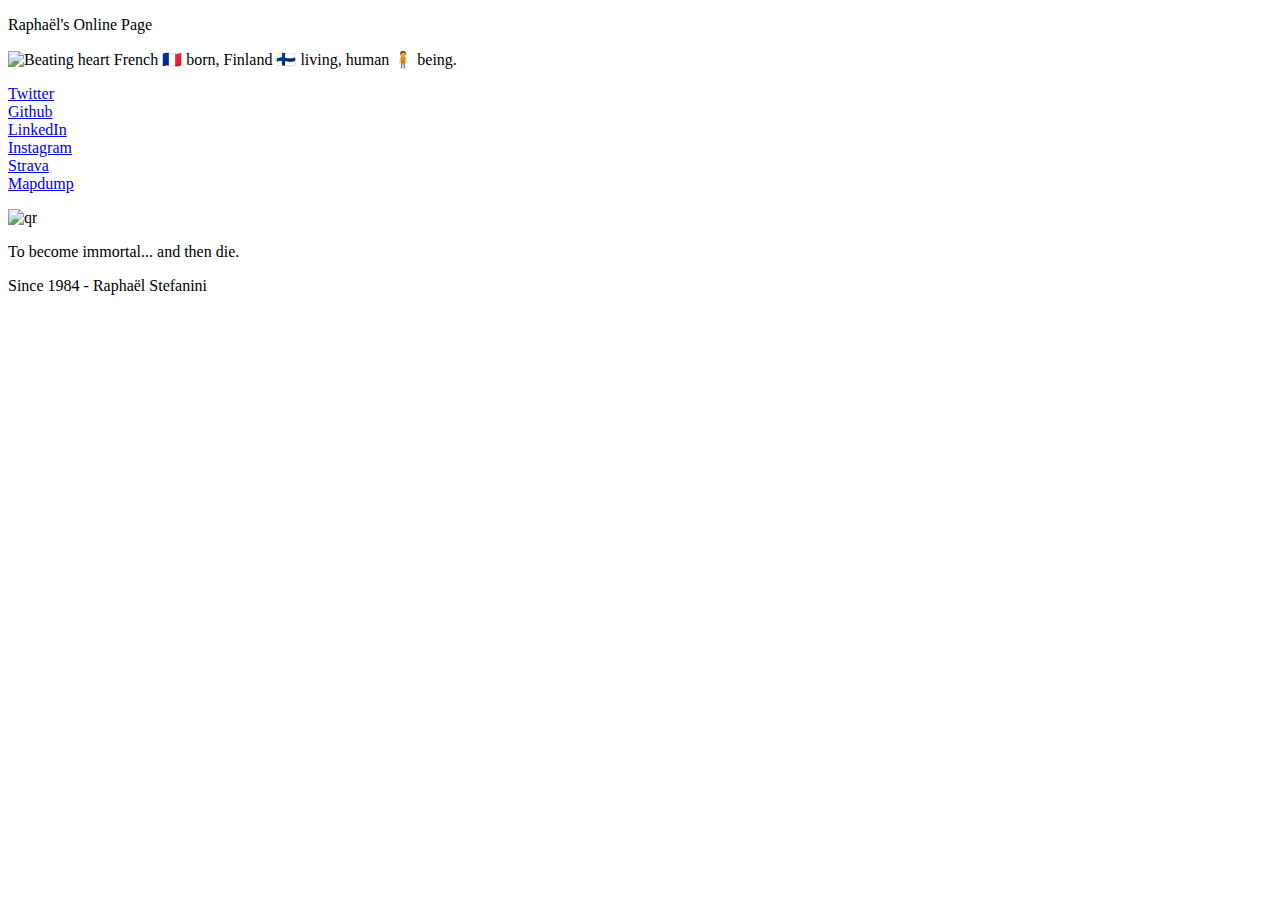
==== index.html @ 8b2e5e87 "Refactor into a linktree type of page" ====
<!DOCTYPE html>
<html lang="en-us">
<head>
  <meta charset="utf-8">
  <meta name="viewport" content="width=device-width, initial-scale=1.0, maximum-scale=5"/>
  <link rel="apple-touch-icon" sizes="180x180" href="/apple-touch-icon.png?v=2023">
  <link rel="icon" type="image/png" sizes="32x32" href="/favicon-32x32.png?v=2023">
  <link rel="icon" type="image/png" sizes="16x16" href="/favicon-16x16.png?v=2023">
  <link rel="manifest" href="/site.webmanifest?v=2023">
  <link rel="mask-icon" href="/safari-pinned-tab.svg?v=2023" color="#5bbad5">
  <link rel="shortcut icon" href="/favicon.ico?v=2023">
  <meta name="apple-mobile-web-app-title" content="RPHLO.com">
  <meta name="application-name" content="RPHLO.com">
  <meta name="msapplication-TileColor" content="#000000">
  <meta name="theme-color" content="#000000">
  <title>RPHLO.com</title>
  <link rel="canonical" href="https://rphlo.com" />

  <!-- Primary Meta Tags -->
<meta name="title" content="RPHLO.com">
<meta name="description" content="RPHLO.com You didn't land here by chance...">

<!-- Open Graph / Facebook -->
<meta property="og:type" content="website">
<meta property="og:site_name" content="RPHLO.com">
<meta property="og:url" content="https://rphlo.com">
<meta property="og:title" content="RPHLO.com">
<meta property="og:description" content="RPHLO.com You didn't land here by chance...">

<meta property="og:image" content="https://cdn.rphlo.com/meta.jpg">


<!-- Twitter -->
<meta property="twitter:card" content="summary">
<meta property="twitter:url" content="https://rphlo.com">
<meta property="twitter:title" content="RPHLO.com">
<meta property="twitter:description" content="RPHLO.com You didn't land here by chance...">

<meta property="twitter:image" content="https://cdn.rphlo.com/meta.jpg">

<!-- Microdata -->
<script type="application/ld+json">
  {
    "@context": "http://schema.org",
    "@type": "Website",
    "name": "RPHLO.com",
    "url": "https://rphlo.com",
    "description": "RPHLO.com You didn't land here by chance...",
    "about": {
      "@type": "RPHLO.com",
      "description": "RPHLO.com You didn't land here by chance..."
    }
  }
</script>
<style>
  @import './index.css';
</style>
</head>
<body>
  <header>
    <a class="title" href="/"></a>
    <p class="center">Raphaël's Online Page</p>
  </header>
  <main>
    <content>
        <div class="home">
            <p class="small center"><img src="https://cdn.rphlo.com/heart_beating.gif" alt="Beating heart"/> French 🇫🇷 born, Finland 🇫🇮 living, human 🧍 being.</p>
            <p class="item-list center">
              <span><a href="https://twitter.com/rphlo">Twitter</a></span><br/>
              <span><a href="https://github.com/rphlo">Github</a></span><br/>
              <span><a href="https://linkedin.com/in/rphlo">LinkedIn</a></span><br/>
              <span><a href="https://instagram.com/rphlo">Instagram</a></span><br/>
              <span><a href="https://strava.com/athletes/rphlo">Strava</a></span><br/>
              <span><a href="https://mapdump.com/athletes/rphlo">Mapdump</a></span>
            </p>
            <div class="center">
                <p> </p>
                <p><img alt="qr" src="https://cdn.rphlo.com/qrweb.png" width="196px"/></p>
                <p class="small">To become immortal... and then die.</p>
            </div>
        </div>
    </content>
  </main>
  <footer><div class="center"></div><p>Since 1984 - Raphaël Stefanini</p></div></footer>
</body>
</html>
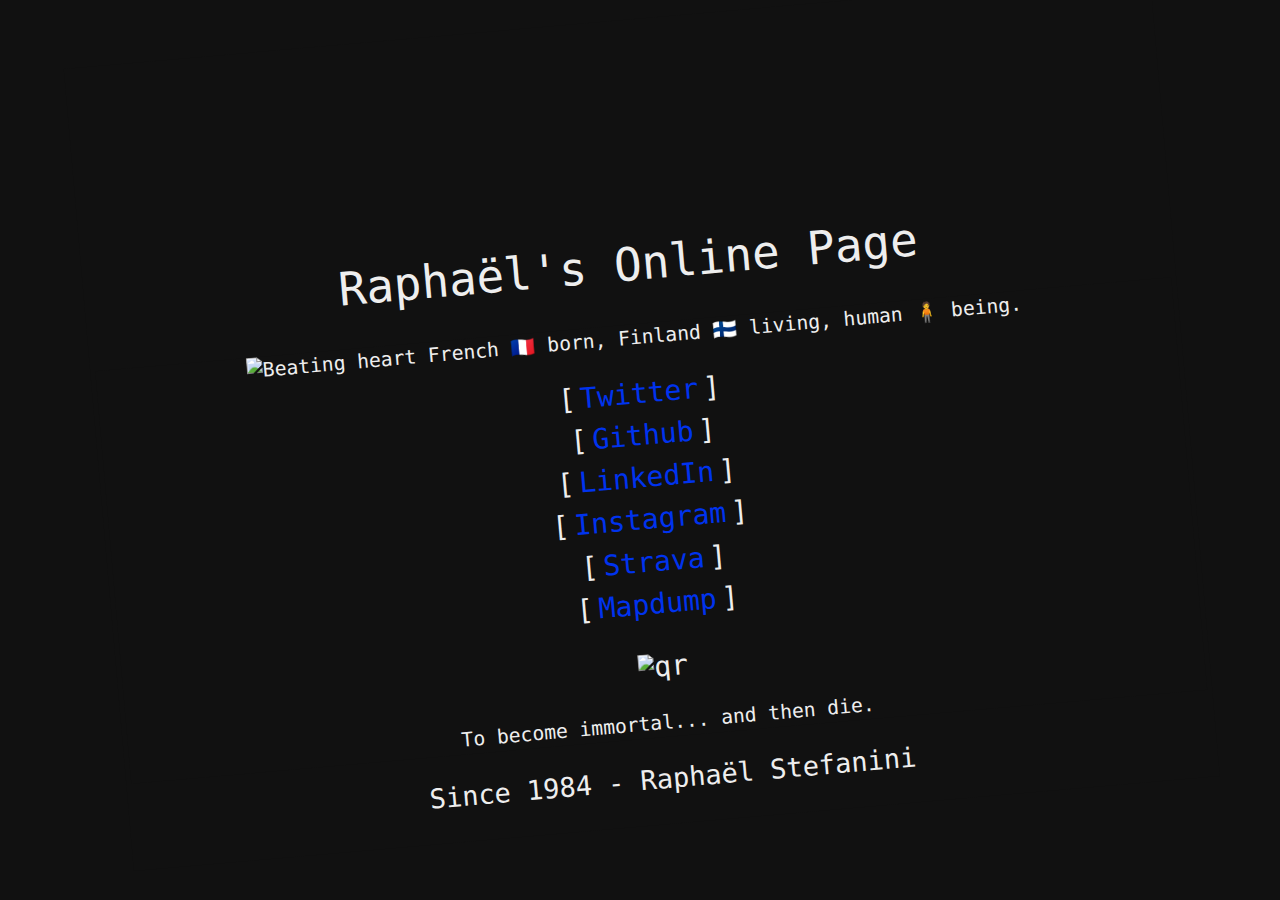
==== commit 4bf0fc5c: "Update index.html" ====
--- a/index.html
+++ b/index.html
@@ -57,7 +57,7 @@
   @import './index.css';
 </style>
 </head>
-<body>
+<body style="transform: rotate(-5deg) translate(0, 20px);">
   <header>
     <a class="title" href="/"></a>
     <p class="center">Raphaël's Online Page</p>
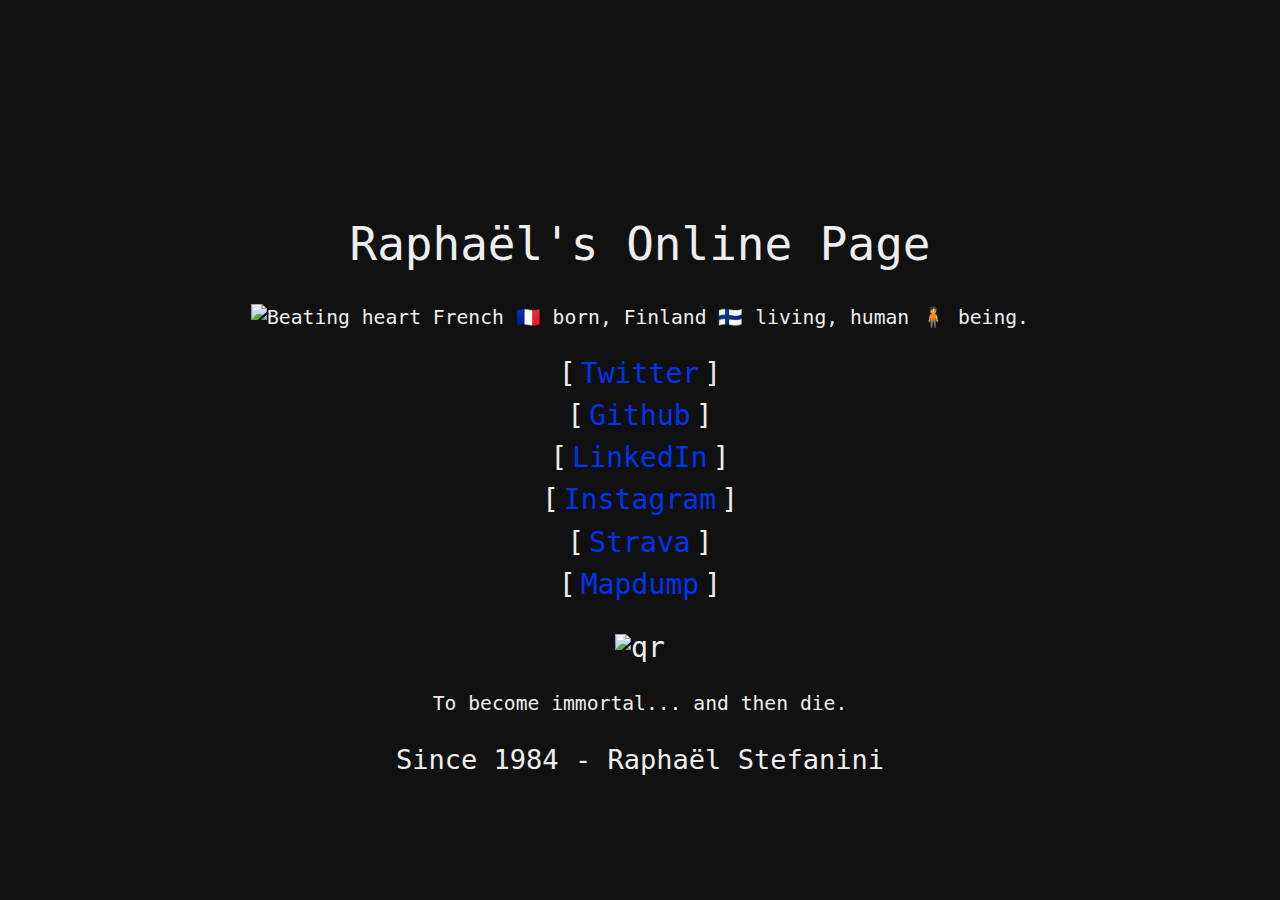
==== commit 82cee023: "Update index.html" ====
--- a/index.html
+++ b/index.html
@@ -57,7 +57,7 @@
   @import './index.css';
 </style>
 </head>
-<body style="transform: rotate(-5deg) translate(0, 20px);">
+<body>
   <header>
     <a class="title" href="/"></a>
     <p class="center">Raphaël's Online Page</p>
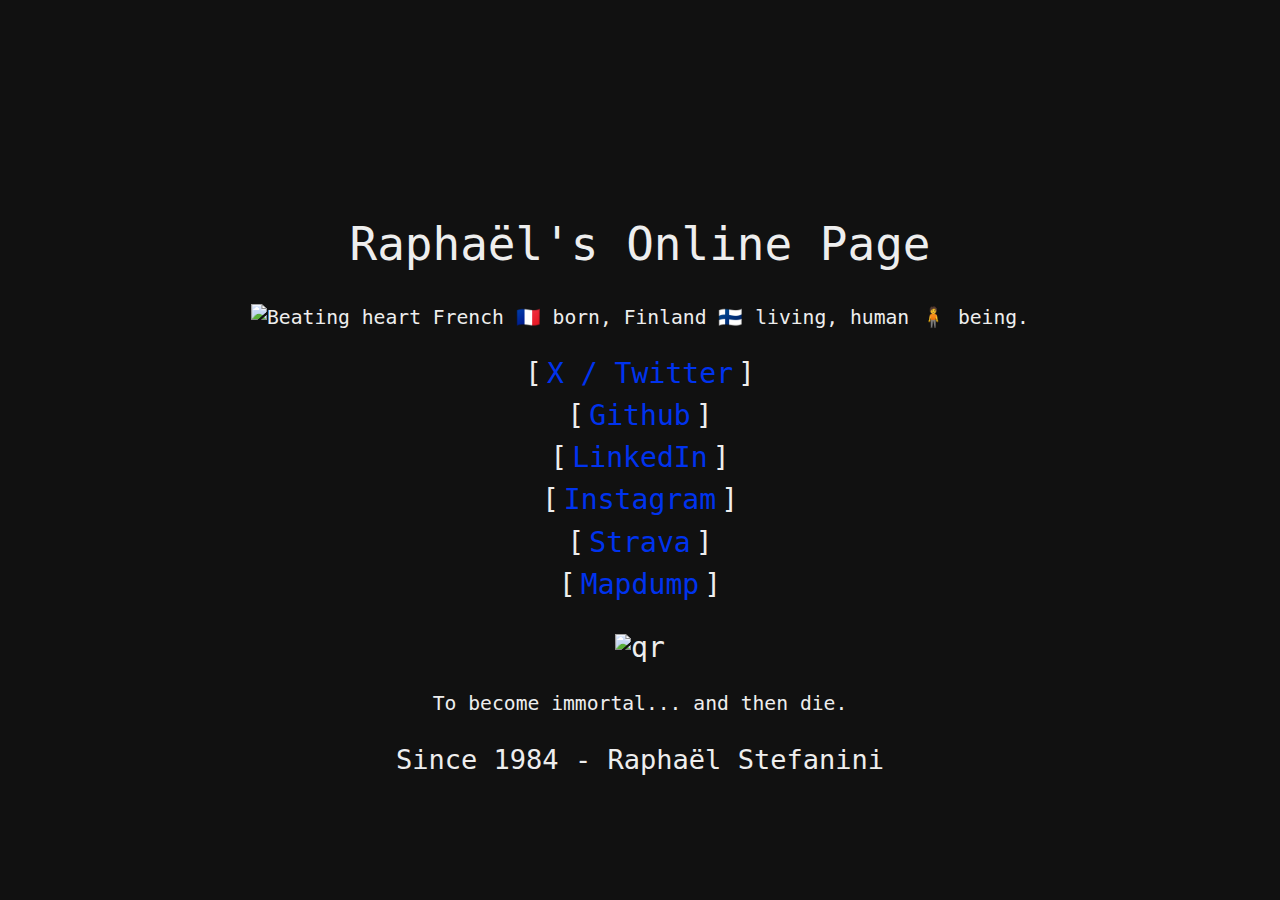
==== commit 3f480fee: "Update index.html" ====
--- a/index.html
+++ b/index.html
@@ -67,7 +67,7 @@
         <div class="home">
             <p class="small center"><img src="https://cdn.rphlo.com/heart_beating.gif" alt="Beating heart"/> French 🇫🇷 born, Finland 🇫🇮 living, human 🧍 being.</p>
             <p class="item-list center">
-              <span><a href="https://twitter.com/rphlo">Twitter</a></span><br/>
+              <span><a href="https://twitter.com/rphlo">X / Twitter</a></span><br/>
               <span><a href="https://github.com/rphlo">Github</a></span><br/>
               <span><a href="https://linkedin.com/in/rphlo">LinkedIn</a></span><br/>
               <span><a href="https://instagram.com/rphlo">Instagram</a></span><br/>
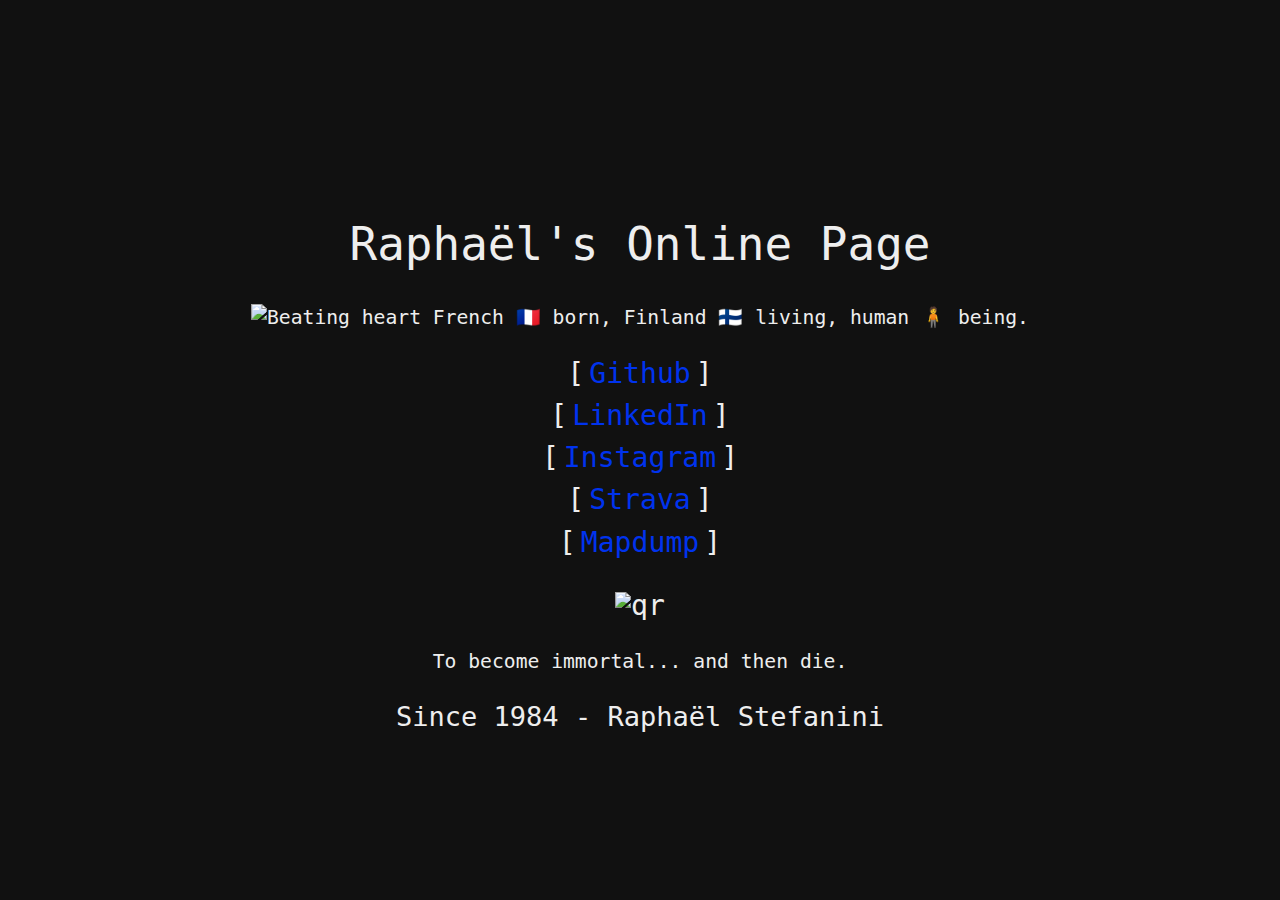
==== commit 79a5df07: "Remove twitter/X" ====
--- a/index.html
+++ b/index.html
@@ -67,7 +67,6 @@
         <div class="home">
             <p class="small center"><img src="https://cdn.rphlo.com/heart_beating.gif" alt="Beating heart"/> French 🇫🇷 born, Finland 🇫🇮 living, human 🧍 being.</p>
             <p class="item-list center">
-              <span><a href="https://twitter.com/rphlo">X / Twitter</a></span><br/>
               <span><a href="https://github.com/rphlo">Github</a></span><br/>
               <span><a href="https://linkedin.com/in/rphlo">LinkedIn</a></span><br/>
               <span><a href="https://instagram.com/rphlo">Instagram</a></span><br/>
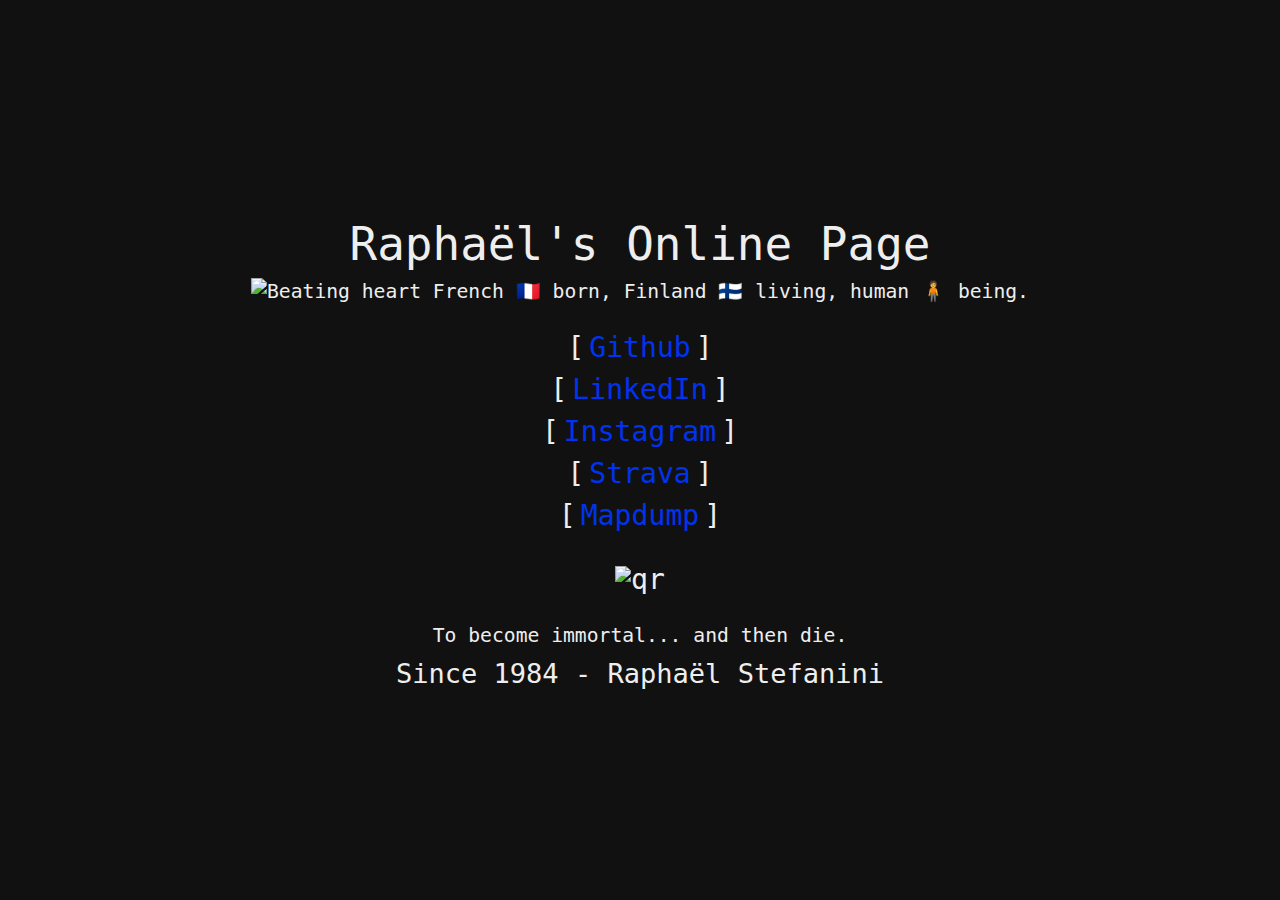
==== commit b3ffadda: "Update index.html" ====
--- a/index.html
+++ b/index.html
@@ -60,7 +60,7 @@
 <body>
   <header>
     <a class="title" href="/"></a>
-    <p class="center">Raphaël's Online Page</p>
+    <p class="center" style="margin-bottom: 0;">Raphaël's Online Page</p>
   </header>
   <main>
     <content>
@@ -76,11 +76,13 @@
             <div class="center">
                 <p> </p>
                 <p><img alt="qr" src="https://cdn.rphlo.com/qrweb.png" width="196px"/></p>
-                <p class="small">To become immortal... and then die.</p>
+                <p class="small" style="margin-bottom: 10px;">To become immortal... and then die.</p>
             </div>
         </div>
     </content>
   </main>
-  <footer><div class="center"></div><p>Since 1984 - Raphaël Stefanini</p></div></footer>
+  <footer>
+    <div class="center">Since 1984 - Raphaël Stefanini</div>
+  </footer>
 </body>
 </html>
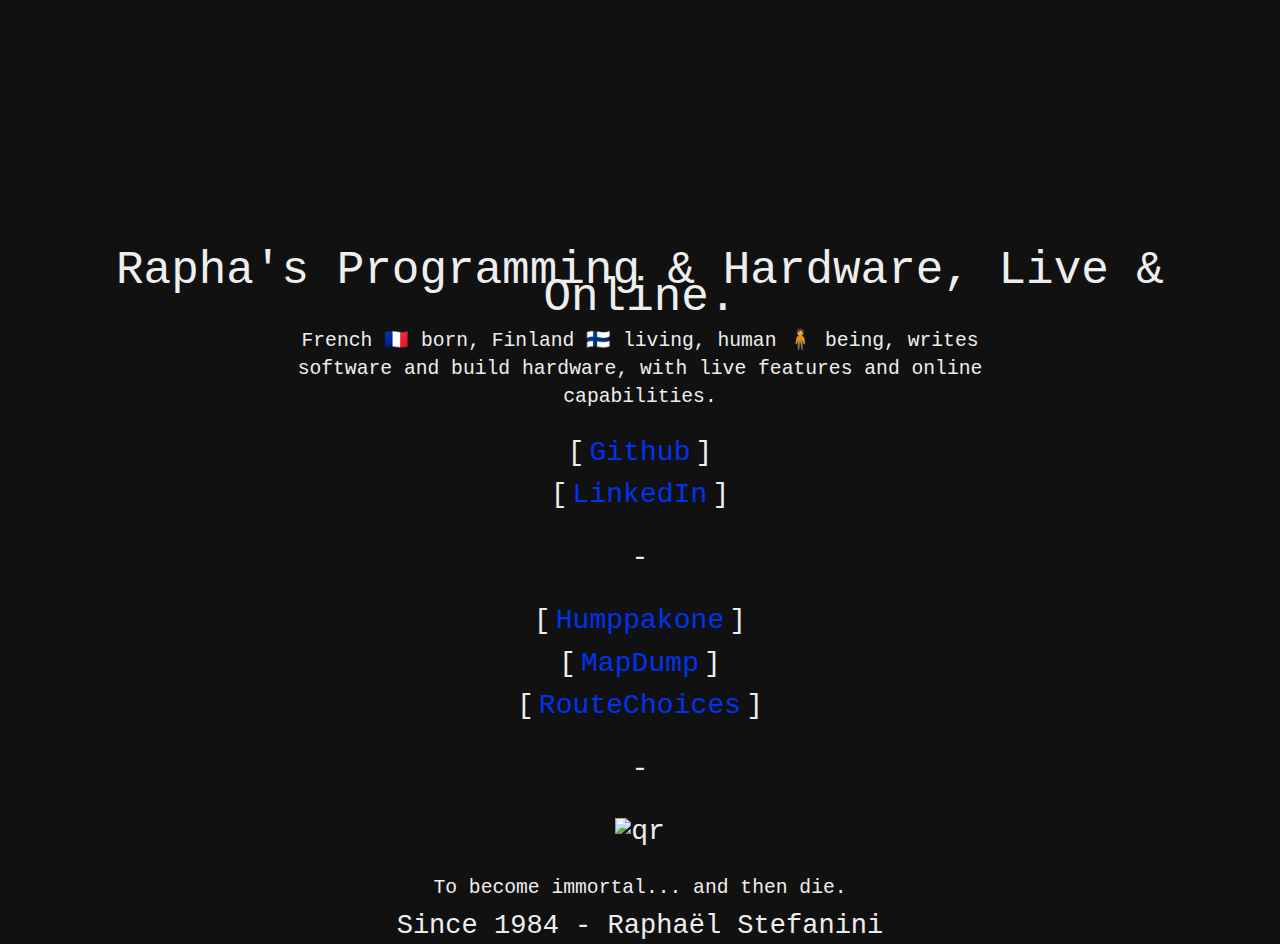
==== commit ae81bf18: "Update page" ====
--- a/index.html
+++ b/index.html
@@ -59,20 +59,26 @@
 </head>
 <body>
   <header>
-    <a class="title" href="/"></a>
-    <p class="center" style="margin-bottom: 0;">Raphaël's Online Page</p>
+    <a class="title" href="/">&nbsp;</a>
+    <p class="center" style="margin-bottom: 0;">Rapha's Programming &amp; Hardware, Live &amp; Online.</p>
   </header>
   <main>
     <content>
         <div class="home">
-            <p class="small center"><img src="https://cdn.rphlo.com/heart_beating.gif" alt="Beating heart"/> French 🇫🇷 born, Finland 🇫🇮 living, human 🧍 being.</p>
+            <p class="small center" style="max-width:700px;margin: 15px auto">
+              French 🇫🇷 born, Finland 🇫🇮 living, human 🧍 being, writes software and build hardware, with live features and online capabilities. 
+            </p>
             <p class="item-list center">
               <span><a href="https://github.com/rphlo">Github</a></span><br/>
               <span><a href="https://linkedin.com/in/rphlo">LinkedIn</a></span><br/>
-              <span><a href="https://instagram.com/rphlo">Instagram</a></span><br/>
-              <span><a href="https://strava.com/athletes/rphlo">Strava</a></span><br/>
-              <span><a href="https://mapdump.com/athletes/rphlo">Mapdump</a></span>
             </p>
+            <p class="item-list center">-</p>
+            <p class="item-list center">
+              <span><a href="https://humppakone.com">Humppakone</a></span><br/>
+              <span><a href="https://www.mapdump.com">MapDump</a></span><br/>
+              <span><a href="https://www.routechoices.com">RouteChoices</a></span><br/>
+            </p>
+            <p class="item-list center">-</p>
             <div class="center">
                 <p> </p>
                 <p><img alt="qr" src="https://cdn.rphlo.com/qrweb.png" width="196px"/></p>
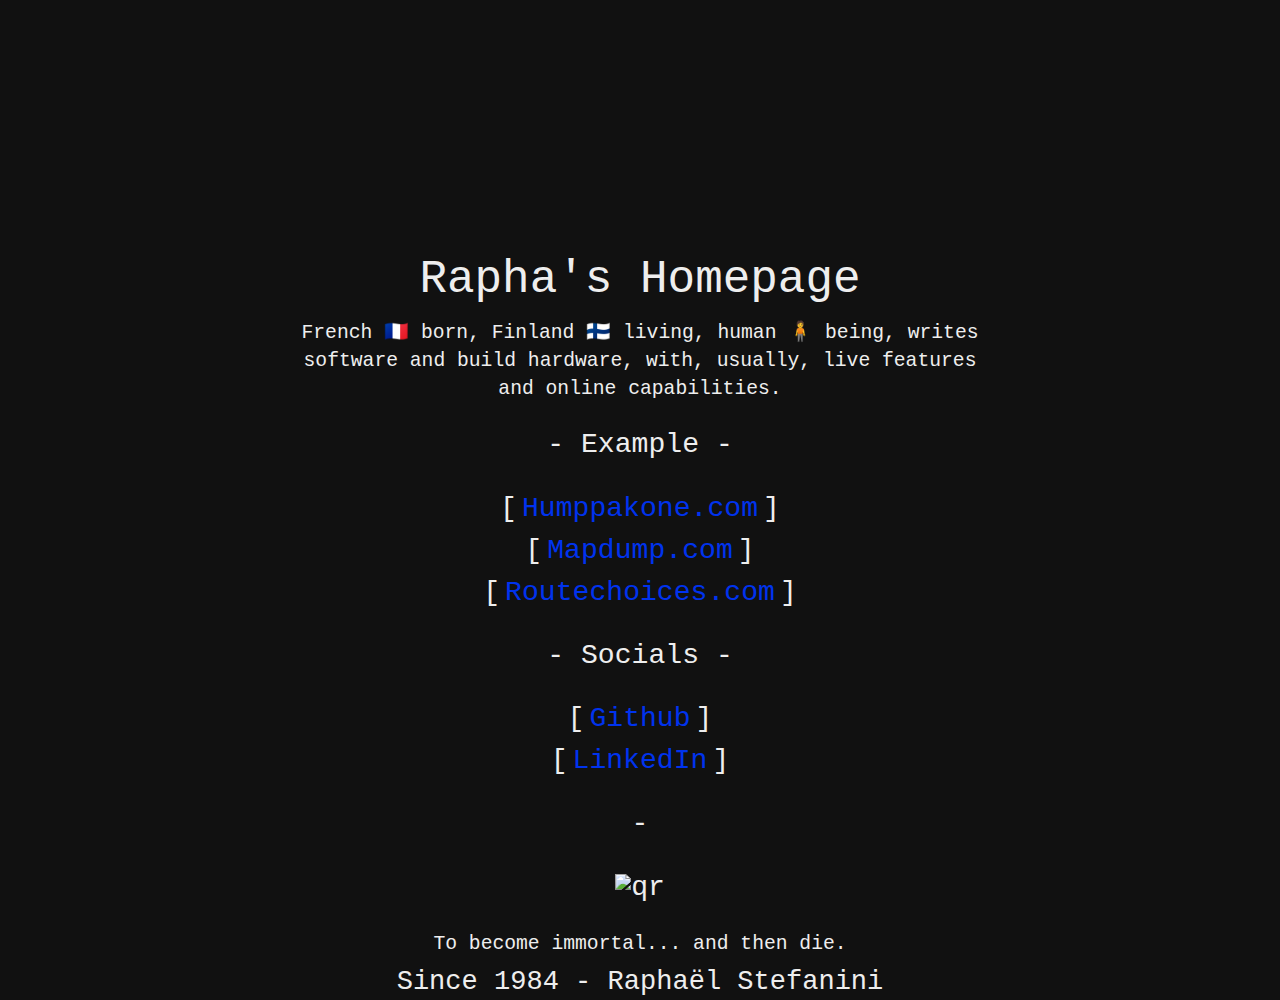
==== commit 08d20336: "Update page" ====
--- a/index.html
+++ b/index.html
@@ -60,23 +60,26 @@
 <body>
   <header>
     <a class="title" href="/">&nbsp;</a>
-    <p class="center" style="margin-bottom: 0;">Rapha's Programming &amp; Hardware, Live &amp; Online.</p>
+    <p class="center" style="margin-bottom: 0;line-height: 1em;">Rapha's Homepage</p>
   </header>
   <main>
     <content>
         <div class="home">
             <p class="small center" style="max-width:700px;margin: 15px auto">
-              French 🇫🇷 born, Finland 🇫🇮 living, human 🧍 being, writes software and build hardware, with live features and online capabilities. 
+              French 🇫🇷 born, Finland 🇫🇮 living, human 🧍 being, writes software and build hardware, with, usually, live features and online capabilities.
             </p>
+            <p class="center">
+              <span> - Example - </span>
+            </p>
+            <p class="item-list center">
+              <span><a href="https://humppakone.com">Humppakone.com</a></span><br/>
+              <span><a href="https://www.mapdump.com">Mapdump.com</a></span><br/>
+              <span><a href="https://www.routechoices.com">Routechoices.com</a></span><br/>
+            </p>
+            <p class="item-list center">- Socials -</p>
             <p class="item-list center">
               <span><a href="https://github.com/rphlo">Github</a></span><br/>
               <span><a href="https://linkedin.com/in/rphlo">LinkedIn</a></span><br/>
-            </p>
-            <p class="item-list center">-</p>
-            <p class="item-list center">
-              <span><a href="https://humppakone.com">Humppakone</a></span><br/>
-              <span><a href="https://www.mapdump.com">MapDump</a></span><br/>
-              <span><a href="https://www.routechoices.com">RouteChoices</a></span><br/>
             </p>
             <p class="item-list center">-</p>
             <div class="center">
